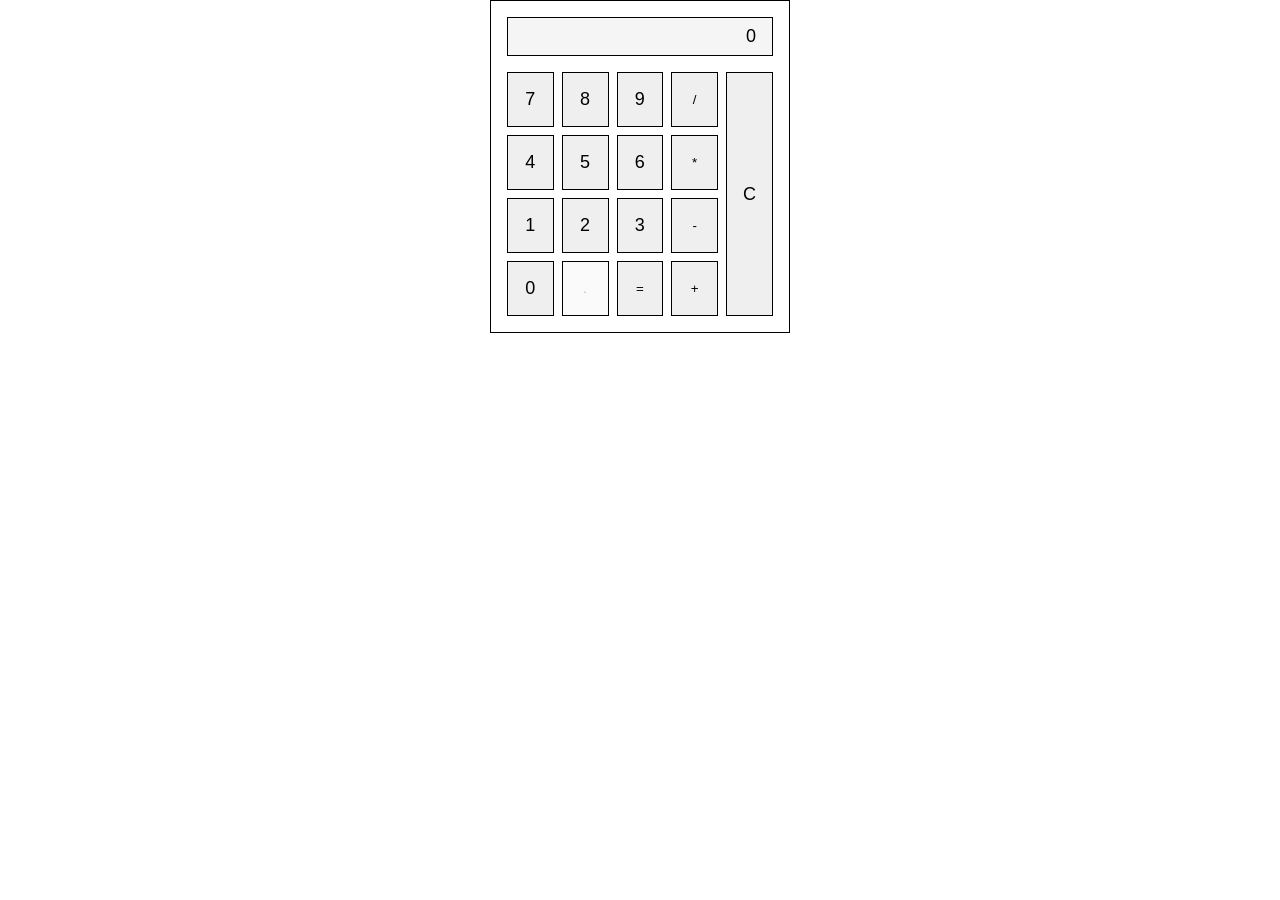
==== foundations/calculator/index.html @ cf976407 "Implement basic calculator. This adds a basic calculator with input for floating point numbers disab" ====
<!doctype html>
<html lang="en">
  <head>
    <meta charset="UTF-8" />
    <meta name="viewport" content="width=device-width, initial-scale=1.0" />
    <script src="script.js" defer></script>
    <link rel="stylesheet" href="style.css" />
    <title>Calculator</title>
  </head>
  <body>
    <div id="content-area">
      <div id="calculator-container">
        <input type="text" id="output-box" disabled />
        <div id="btns-container">
          <div id="btn-num-container">
            <div class="btn-row">
              <button class="btn-num">7</button>
              <button class="btn-num">8</button>
              <button class="btn-num">9</button>
              <button class="btn-op">/</button>
            </div>
            <div class="btn-row">
              <button class="btn-num">4</button>
              <button class="btn-num">5</button>
              <button class="btn-num">6</button>
              <button class="btn-op">*</button>
            </div>
            <div class="btn-row">
              <button class="btn-num">1</button>
              <button class="btn-num">2</button>
              <button class="btn-num">3</button>
              <button class="btn-op">-</button>
            </div>
            <div class="btn-row">
              <button class="btn-num">0</button>
              <button class="btn-op" disabled>.</button>
              <button class="btn-op">=</button>
              <button class="btn-op">+</button>
            </div>
          </div>
          <div id="btn-clear-container">
            <button id="btn-clear">C</button>
          </div>
        </div>
      </div>
    </div>
  </body>
</html>
---- foundations/calculator/style.css ----
* {
  margin: 0;
  padding: 0;
  box-sizing: border-box;
}

#content-area {
  display: flex;
  justify-content: center;
}

#calculator-container {
  border: 1px solid black;
  padding: 1rem;
}

#btns-container {
  display: flex;
  gap: 0.5rem;
}

#btn-num-container {
  margin-top: 1rem;
  display: flex;
  flex-direction: column;
  gap: 0.5rem;
  width: 100%;
}

.btn-row {
  display: flex;
  gap: 0.5rem;
}

.btn-num {
  font-size: 18px;
}

#output-box {
  padding: 0.5rem 1rem;
  font-size: 18px;
  color: black;
  text-align: right;
  background-color: whitesmoke;
  border: 1px solid black;
}

button {
  width: 100%;
  padding: 1rem;
  border: 1px solid black;
}

#btn-clear-container {
  margin-top: 1rem;
}

#btn-clear {
  height: 100%;
  font-size: 18px;
}
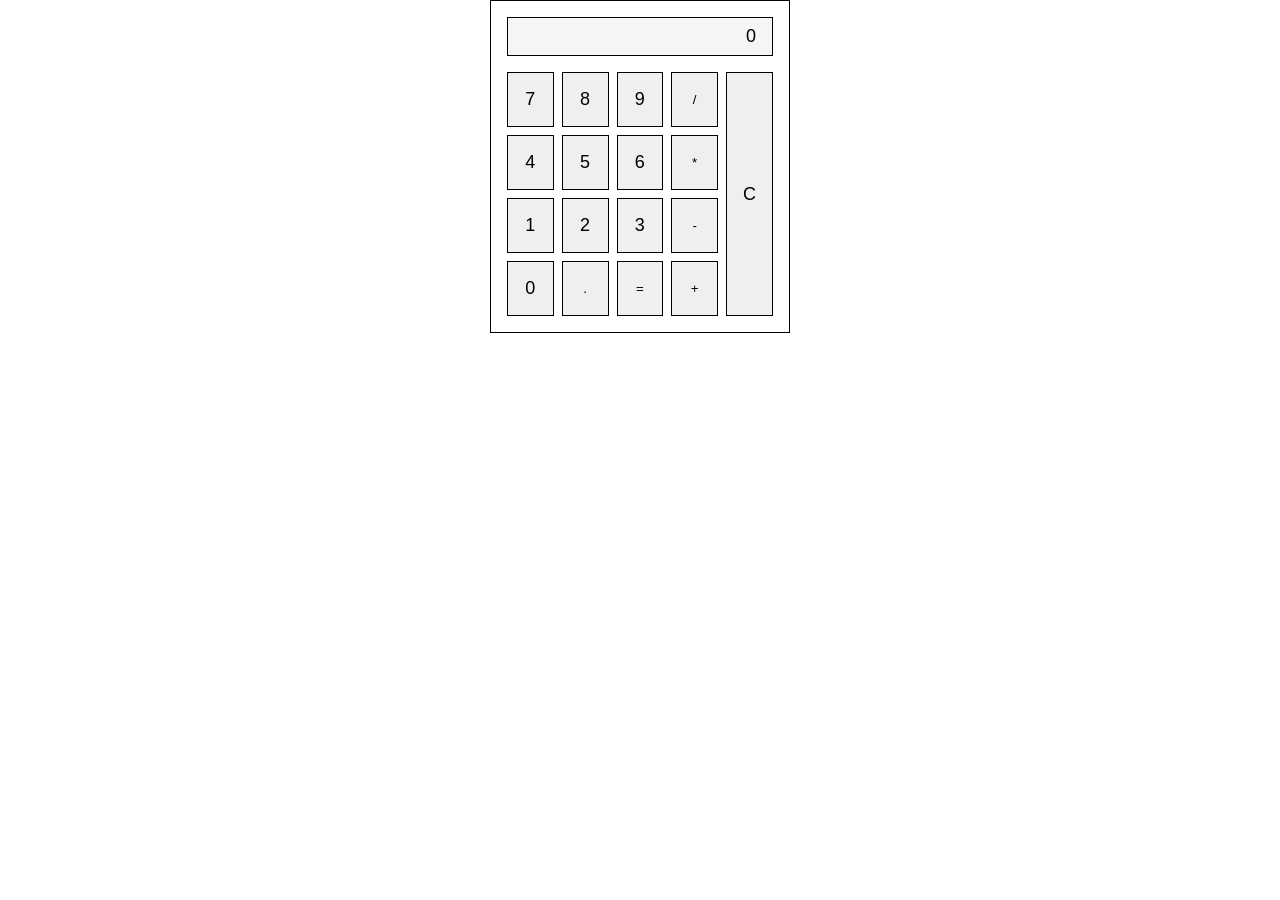
==== commit 3f575a13: "Feature: Allow user to input floating point numbers. This allows user to input floating point number" ====
--- a/foundations/calculator/index.html
+++ b/foundations/calculator/index.html
@@ -3,7 +3,7 @@
   <head>
     <meta charset="UTF-8" />
     <meta name="viewport" content="width=device-width, initial-scale=1.0" />
-    <script src="script.js" defer></script>
+    <script src="script2.js" defer></script>
     <link rel="stylesheet" href="style.css" />
     <title>Calculator</title>
   </head>
@@ -33,7 +33,7 @@
             </div>
             <div class="btn-row">
               <button class="btn-num">0</button>
-              <button class="btn-op" disabled>.</button>
+              <button class="btn-symbol">.</button>
               <button class="btn-op">=</button>
               <button class="btn-op">+</button>
             </div>
